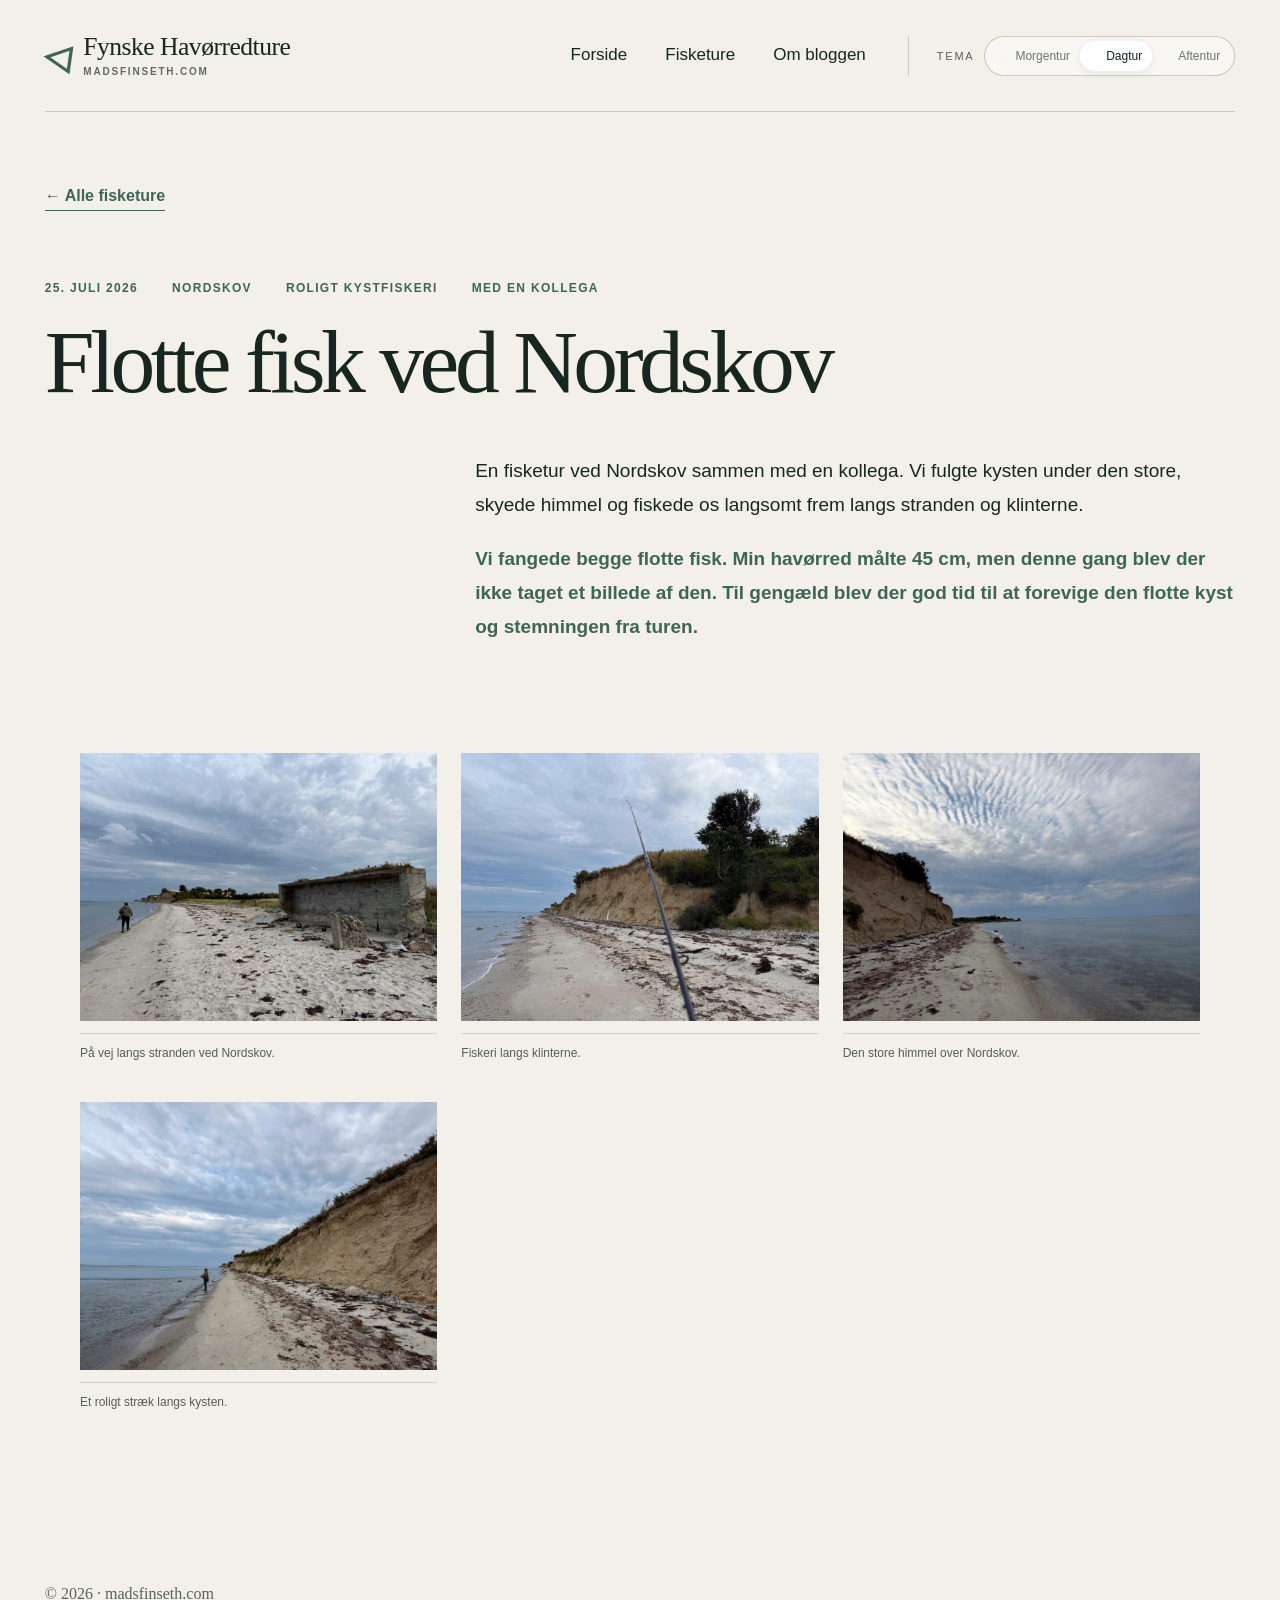
==== ture/nordskov-25-07-2026.html @ 8a49add7 "Add files via upload" ====
<!doctype html><html lang="da" data-theme="day"><head><meta charset="utf-8"><meta name="viewport" content="width=device-width,initial-scale=1"><title>Nordskov · Fynske Havørredture</title><link rel="icon" href="../assets/favicon.svg"><link rel="stylesheet" href="../styles.css"><script src="../theme.js" defer></script></head><body><main class="site">
<header class="header shell site-header"><a class="brand" href="../index.html"><span class="fish-mark">◁</span><span class="brand-copy"><span>Fynske Havørredture</span><span class="brand-domain">madsfinseth.com</span></span></a><nav><a href="../index.html">Forside</a><a href="../index.html#ture">Fisketure</a><a href="../index.html#om">Om bloggen</a></nav><div class="theme-picker"><span class="picker-label">Tema</span><div class="theme-options"><button data-theme="morning"><span class="swatch morning-swatch"></span>Morgentur</button><button data-theme="day"><span class="swatch day-swatch"></span>Dagtur</button><button data-theme="evening"><span class="swatch evening-swatch"></span>Aftentur</button></div></div></header>
<article class="trip-page shell"><a class="back-link" href="../index.html#ture">← Alle fisketure</a><div class="trip-page-heading"><div class="featured-meta"><time datetime="2026-07-25">25. juli 2026</time><span>Nordskov</span><span>Roligt kystfiskeri</span><span>Med en kollega</span></div><h1>Flotte fisk ved Nordskov</h1></div><div class="trip-page-story"><p>En fisketur ved Nordskov sammen med en kollega. Vi fulgte kysten under den store, skyede himmel og fiskede os langsomt frem langs stranden og klinterne.</p><p>Vi fangede begge flotte fisk. Min havørred målte 45 cm, men denne gang blev der ikke taget et billede af den. Til gengæld blev der god tid til at forevige den flotte kyst og stemningen fra turen.</p></div><section class="gallery">
<figure><button data-lightbox><img src="../assets/ture/nordskov/01.jpeg" alt="Fisker på stranden ved Nordskov"><span class="zoom-hint">Se stort ↗</span></button><figcaption>På vej langs stranden ved Nordskov.</figcaption></figure><figure><button data-lightbox><img src="../assets/ture/nordskov/02.jpeg" alt="Fiskestang og kystklint ved Nordskov"><span class="zoom-hint">Se stort ↗</span></button><figcaption>Fiskeri langs klinterne.</figcaption></figure><figure><button data-lightbox><img src="../assets/ture/nordskov/03.jpeg" alt="Skyformationer over Nordskov"><span class="zoom-hint">Se stort ↗</span></button><figcaption>Den store himmel over Nordskov.</figcaption></figure><figure><button data-lightbox><img src="../assets/ture/nordskov/04.jpeg" alt="Fisker ved vandet langs Nordskov"><span class="zoom-hint">Se stort ↗</span></button><figcaption>Et roligt stræk langs kysten.</figcaption></figure>
</section></article><footer class="footer shell">© 2026 · madsfinseth.com</footer><button class="back-to-top" aria-label="Tilbage til toppen">↑</button><div class="lightbox" hidden><button class="lightbox-close" aria-label="Luk">×</button><button class="lightbox-prev" aria-label="Forrige">←</button><figure><img alt=""><figcaption></figcaption></figure><button class="lightbox-next" aria-label="Næste">→</button></div></main></body></html>
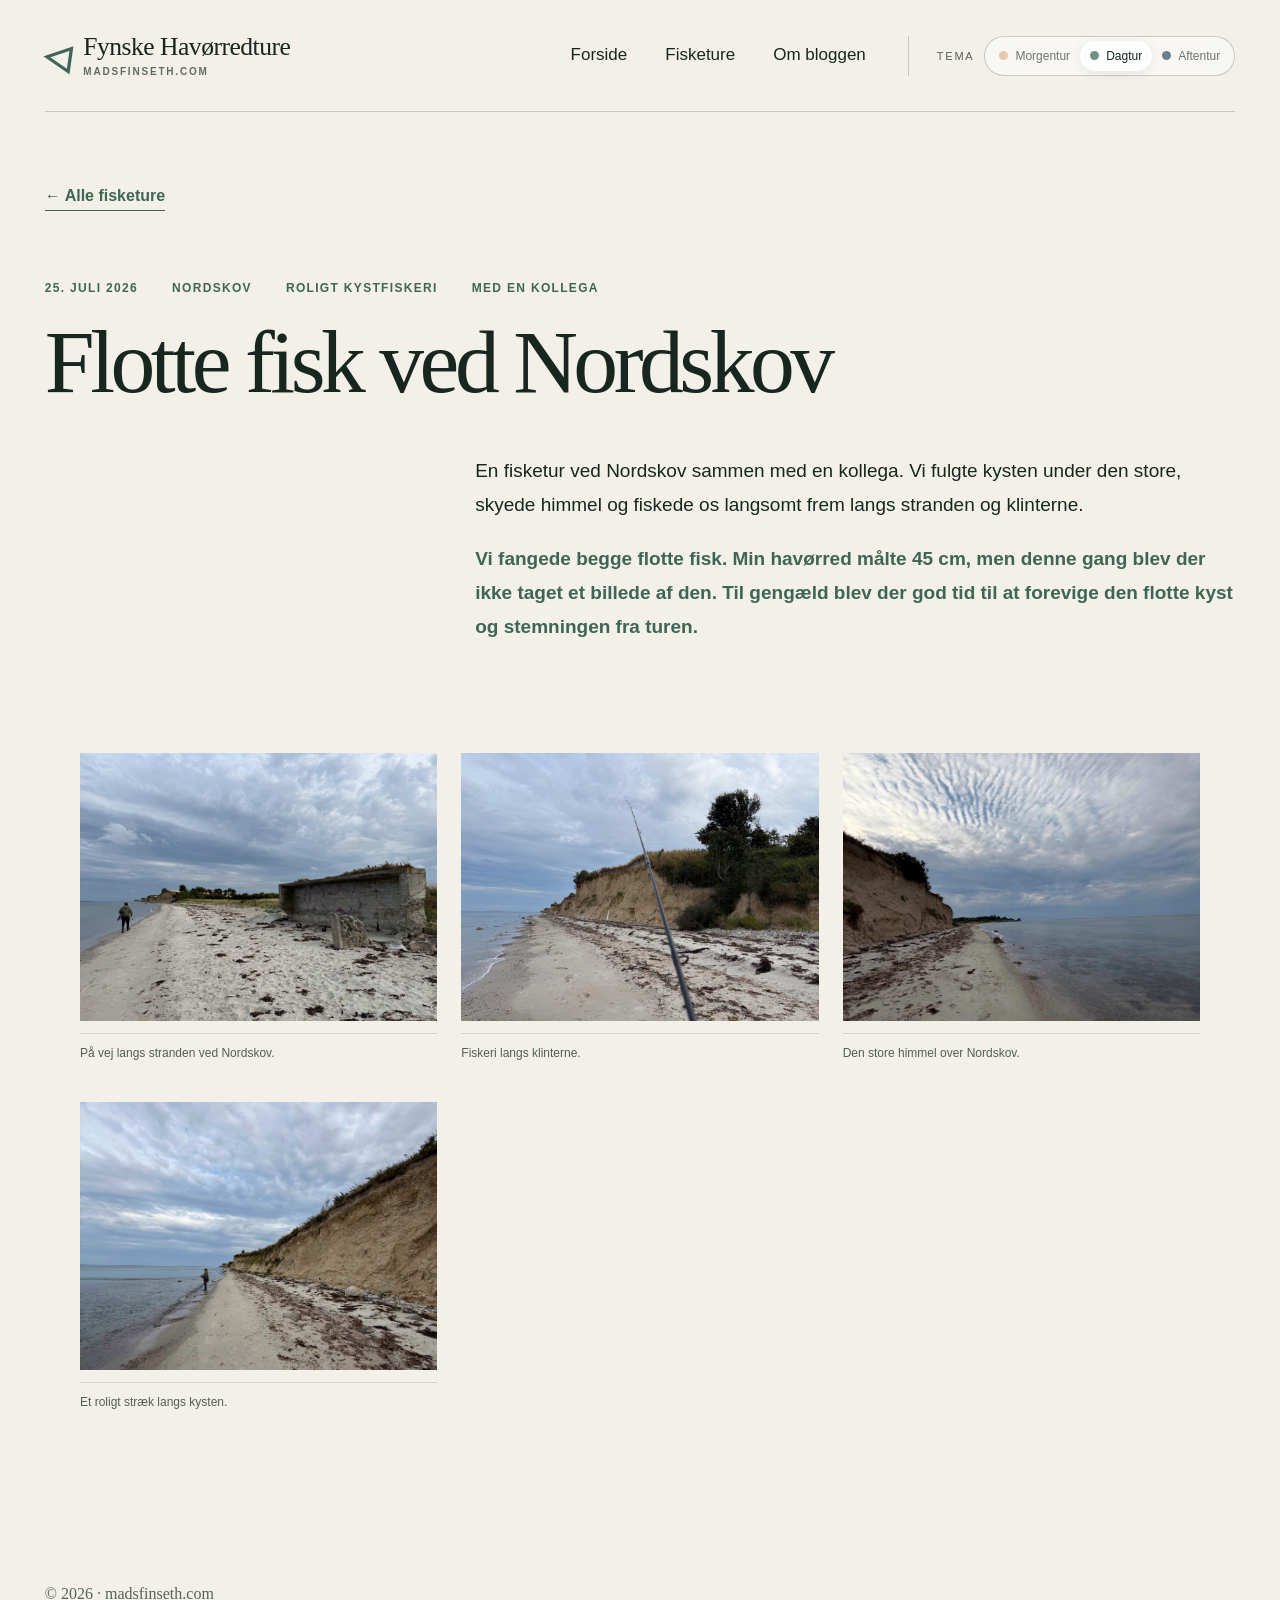
==== commit 129613ef: "Add files via upload" ====
--- a/ture/nordskov-25-07-2026.html
+++ b/ture/nordskov-25-07-2026.html
@@ -1,4 +1,4 @@
-<!doctype html><html lang="da" data-theme="day"><head><meta charset="utf-8"><meta name="viewport" content="width=device-width,initial-scale=1"><title>Nordskov · Fynske Havørredture</title><link rel="icon" href="../assets/favicon.svg"><link rel="stylesheet" href="../styles.css"><script src="../theme.js" defer></script></head><body><main class="site">
+<!doctype html><html lang="da" data-theme="day"><head><meta charset="utf-8"><meta name="viewport" content="width=device-width,initial-scale=1"><title>Nordskov · Fynske Havørredture</title><script>try{const t=localStorage.getItem("fynske-theme");if(["morning","day","evening"].includes(t))document.documentElement.dataset.theme=t;else if(t==="dark")document.documentElement.dataset.theme="evening"}catch(_){}</script><link rel="icon" href="../assets/favicon.svg"><link rel="stylesheet" href="../styles.css"><script src="../theme.js" defer></script></head><body><main class="site">
 <header class="header shell site-header"><a class="brand" href="../index.html"><span class="fish-mark">◁</span><span class="brand-copy"><span>Fynske Havørredture</span><span class="brand-domain">madsfinseth.com</span></span></a><nav><a href="../index.html">Forside</a><a href="../index.html#ture">Fisketure</a><a href="../index.html#om">Om bloggen</a></nav><div class="theme-picker"><span class="picker-label">Tema</span><div class="theme-options"><button data-theme="morning"><span class="swatch morning-swatch"></span>Morgentur</button><button data-theme="day"><span class="swatch day-swatch"></span>Dagtur</button><button data-theme="evening"><span class="swatch evening-swatch"></span>Aftentur</button></div></div></header>
 <article class="trip-page shell"><a class="back-link" href="../index.html#ture">← Alle fisketure</a><div class="trip-page-heading"><div class="featured-meta"><time datetime="2026-07-25">25. juli 2026</time><span>Nordskov</span><span>Roligt kystfiskeri</span><span>Med en kollega</span></div><h1>Flotte fisk ved Nordskov</h1></div><div class="trip-page-story"><p>En fisketur ved Nordskov sammen med en kollega. Vi fulgte kysten under den store, skyede himmel og fiskede os langsomt frem langs stranden og klinterne.</p><p>Vi fangede begge flotte fisk. Min havørred målte 45 cm, men denne gang blev der ikke taget et billede af den. Til gengæld blev der god tid til at forevige den flotte kyst og stemningen fra turen.</p></div><section class="gallery">
 <figure><button data-lightbox><img src="../assets/ture/nordskov/01.jpeg" alt="Fisker på stranden ved Nordskov"><span class="zoom-hint">Se stort ↗</span></button><figcaption>På vej langs stranden ved Nordskov.</figcaption></figure><figure><button data-lightbox><img src="../assets/ture/nordskov/02.jpeg" alt="Fiskestang og kystklint ved Nordskov"><span class="zoom-hint">Se stort ↗</span></button><figcaption>Fiskeri langs klinterne.</figcaption></figure><figure><button data-lightbox><img src="../assets/ture/nordskov/03.jpeg" alt="Skyformationer over Nordskov"><span class="zoom-hint">Se stort ↗</span></button><figcaption>Den store himmel over Nordskov.</figcaption></figure><figure><button data-lightbox><img src="../assets/ture/nordskov/04.jpeg" alt="Fisker ved vandet langs Nordskov"><span class="zoom-hint">Se stort ↗</span></button><figcaption>Et roligt stræk langs kysten.</figcaption></figure>
--- a/styles.css
+++ b/styles.css
@@ -0,0 +1,145 @@
+* { box-sizing: border-box; }
+html { scroll-behavior: smooth; }
+body { margin: 0; background: #f0eee7; color: #14221e; }
+a { color: inherit; text-decoration: none; }
+button { font: inherit; }
+.site { --ink:#17261f; --paper:#f2f0e9; --accent:#3f6556; --line:rgba(23,38,31,.2); --display:Georgia,"Times New Roman",serif; --body:Arial,Helvetica,sans-serif; min-height:100vh; background:var(--paper); color:var(--ink); font-family:var(--body); transition:background .45s,color .45s; }
+.shell { width:min(1440px,calc(100% - 7vw)); margin-inline:auto; }
+.hero { position:relative; min-height:900px; overflow:hidden; color:var(--hero-ink,#182821); }
+.hero-image { position:absolute; inset:0; background-image:var(--hero-image,url('/assets/nordic-hero.png')); background-size:cover; background-position:center; transform:scale(1.01); transition:background-image .5s,filter .5s; }
+.hero-shade { position:absolute; inset:0; background:var(--shade,linear-gradient(90deg,rgba(245,242,234,.94) 0%,rgba(245,242,234,.64) 40%,rgba(245,242,234,.05) 70%)); }
+.header { position:relative; z-index:5; min-height:112px; display:grid; grid-template-columns:1fr auto auto; align-items:center; gap:42px; border-bottom:1px solid var(--hero-line,rgba(24,40,33,.2)); }
+.site-header { color:var(--ink); border-color:var(--line); }
+.brand { display:flex; align-items:center; gap:13px; font:500 clamp(21px,2vw,32px)/1 var(--display); letter-spacing:-.02em; white-space:nowrap; }
+.brand-copy { display:flex; flex-direction:column; gap:7px; }
+.brand-domain { font:600 10px/1 var(--body); letter-spacing:.18em; text-transform:uppercase; opacity:.66; }
+.fish-mark { color:var(--accent); font:700 34px/1 Arial; transform:rotate(8deg); }
+nav { display:flex; gap:38px; font-size:17px; }
+nav a { padding:15px 0; border-bottom:2px solid transparent; }
+nav a:hover,nav a.active { border-color:var(--accent); }
+.theme-picker { display:flex; align-items:center; gap:10px; padding-left:28px; border-left:1px solid var(--hero-line,rgba(24,40,33,.2)); }
+.picker-label { font-size:11px; text-transform:uppercase; letter-spacing:.16em; opacity:.7; }
+.theme-options { display:flex; padding:4px; border:1px solid var(--hero-line,rgba(24,40,33,.22)); border-radius:999px; background:var(--picker-bg,rgba(255,255,255,.45)); backdrop-filter:blur(12px); }
+.theme-options button { border:0; background:transparent; color:inherit; display:flex; align-items:center; gap:7px; padding:8px 10px; border-radius:999px; font-size:12px; cursor:pointer; opacity:.62; transition:.2s; }
+.theme-options button:hover { opacity:1; }
+.theme-options button.selected { opacity:1; background:var(--picker-selected,rgba(255,255,255,.85)); box-shadow:0 2px 12px rgba(0,0,0,.08); }
+.swatch { width:9px; height:9px; border-radius:50%; box-shadow:0 0 0 1px rgba(255,255,255,.55); }
+.morning-swatch { background:#d9a97f; }
+.day-swatch { background:#6f927f; }
+.evening-swatch { background:#17344a; }
+.hero-content { position:relative; z-index:2; padding-top:120px; }
+.eyebrow { margin:0 0 20px; color:var(--accent); text-transform:uppercase; letter-spacing:.2em; font-size:13px; font-weight:700; }
+h1,h2,h3,p { margin-top:0; }
+h1 { max-width:780px; margin-bottom:35px; font:400 clamp(72px,8vw,128px)/.86 var(--display); letter-spacing:-.055em; }
+.intro { max-width:560px; margin-bottom:36px; font-size:21px; line-height:1.55; }
+.primary-button { display:inline-flex; gap:42px; align-items:center; padding:20px 28px; background:var(--accent); color:#fff; font:500 18px/1 var(--display); transition:transform .2s,filter .2s; }
+.primary-button:hover { transform:translateY(-2px); filter:brightness(1.08); }
+.hero-foot { position:absolute; z-index:2; bottom:0; left:50%; transform:translateX(-50%); display:flex; gap:0; border-top:1px solid var(--hero-line,rgba(24,40,33,.2)); padding:24px 0; text-transform:uppercase; letter-spacing:.14em; font-size:11px; }
+.hero-foot span { padding-right:42px; margin-right:42px; border-right:1px solid var(--hero-line,rgba(24,40,33,.2)); }
+.hero-foot span:last-child { border:0; }
+.trips { padding:110px 0 130px; }
+.section-heading { display:flex; justify-content:space-between; align-items:end; gap:60px; margin-bottom:48px; }
+.section-heading h2,.about h2 { margin-bottom:0; font:400 clamp(48px,5.4vw,82px)/.98 var(--display); letter-spacing:-.04em; }
+.section-heading>p { max-width:430px; line-height:1.7; opacity:.68; }
+.featured-meta { display:flex; flex-wrap:wrap; gap:12px 34px; margin-bottom:32px; color:var(--accent); font-size:12px; font-weight:700; text-transform:uppercase; letter-spacing:.11em; }
+.trip-grid { display:grid; grid-template-columns:repeat(2,minmax(0,1fr)); gap:clamp(28px,4vw,60px); }
+.trip-card { border-top:1px solid var(--line); padding-top:18px; }
+.trip-card-image { display:block; overflow:hidden; background:var(--about-bg); }
+.trip-card-image img { display:block; width:100%; aspect-ratio:16/10; object-fit:cover; object-position:center; filter:var(--photo-filter,none); transition:transform .45s ease,filter .45s; }
+.trip-card-image:hover img { transform:scale(1.025); }
+.trip-card-body { padding-top:26px; }
+.trip-card .featured-meta { margin-bottom:18px; gap:10px 20px; }
+.trip-card h3 { margin-bottom:16px; font:400 clamp(30px,3.2vw,50px)/1.05 var(--display); letter-spacing:-.035em; }
+.trip-card p { max-width:650px; font-size:16px; line-height:1.7; opacity:.76; }
+.text-link,.back-link { display:inline-flex; gap:18px; color:var(--accent); font-weight:700; border-bottom:1px solid currentColor; padding-bottom:5px; }
+.text-link:hover,.back-link:hover { opacity:.7; }
+.trip-page { padding-top:75px; padding-bottom:130px; }
+.trip-page-heading { max-width:1120px; padding:70px 0 50px; }
+.trip-page-heading .featured-meta { margin-bottom:25px; }
+.trip-page h1 { max-width:1100px; margin:0; font:400 clamp(54px,7vw,104px)/.94 var(--display); letter-spacing:-.05em; }
+.trip-page-story { max-width:760px; margin-left:auto; padding-bottom:90px; }
+.trip-page-story p { font:400 19px/1.8 var(--body); }
+.trip-page-story p:last-child { color:var(--accent); font-weight:700; }
+.gallery { width:min(100%,1120px); margin-inline:auto; display:grid; grid-template-columns:repeat(3,minmax(0,1fr)); gap:42px 24px; }
+.gallery figure { margin:0; }
+.gallery button { position:relative; display:block; width:100%; padding:0; border:0; overflow:hidden; background:var(--about-bg); color:white; cursor:zoom-in; }
+.gallery img { display:block; width:100%; aspect-ratio:4/3; object-fit:cover; filter:var(--photo-filter,none); transition:transform .35s,filter .35s; }
+.gallery button:hover img { transform:scale(1.018); filter:var(--photo-filter,none) brightness(.82); }
+.zoom-hint { position:absolute; right:18px; bottom:18px; padding:10px 13px; background:rgba(4,14,20,.72); font-size:12px; letter-spacing:.08em; text-transform:uppercase; opacity:0; transform:translateY(6px); transition:.25s; }
+.gallery button:hover .zoom-hint,.gallery button:focus-visible .zoom-hint { opacity:1; transform:none; }
+.gallery figcaption { margin-top:12px; padding-top:12px; border-top:1px solid var(--line); font-size:12px; opacity:.72; }
+.lightbox { position:fixed; inset:0; z-index:100; display:grid; grid-template-columns:80px minmax(0,1fr) 80px; align-items:center; background:rgba(2,8,12,.96); color:#fff; }
+.lightbox figure { margin:0; display:flex; flex-direction:column; align-items:center; min-width:0; }
+.lightbox figure img { display:block; max-width:100%; max-height:calc(100vh - 105px); object-fit:contain; }
+.lightbox figure figcaption { padding-top:13px; font-size:13px; opacity:.72; text-align:center; }
+.lightbox-close,.lightbox-prev,.lightbox-next { border:0; background:transparent; color:#fff; cursor:pointer; }
+.lightbox-close { position:absolute; top:15px; right:22px; font-size:44px; font-weight:200; }
+.lightbox-prev,.lightbox-next { height:100%; font-size:34px; opacity:.75; }
+.lightbox-prev:hover,.lightbox-next:hover,.lightbox-close:hover { opacity:1; }
+.lightbox[hidden] { display:none; }
+.about { background:var(--about-bg,#dce2dc); padding:130px 0; }
+.about-inner { display:grid; grid-template-columns:.65fr 1.4fr 1fr; gap:60px; align-items:start; }
+.about-inner>p:last-child { font-size:18px; line-height:1.8; opacity:.75; }
+.footer { min-height:110px; display:flex; justify-content:flex-start; align-items:center; text-align:left; font:16px var(--display); opacity:.7; }
+.back-to-top { position:fixed; right:clamp(20px,3vw,46px); bottom:clamp(20px,3vw,42px); z-index:20; width:52px; height:52px; display:grid; place-items:center; border:1px solid var(--line); border-radius:50%; background:color-mix(in srgb,var(--paper) 88%,transparent); color:var(--ink); box-shadow:0 10px 30px rgba(0,0,0,.16); backdrop-filter:blur(12px); cursor:pointer; opacity:0; visibility:hidden; transform:translateY(14px); transition:opacity .25s,visibility .25s,transform .25s,background .2s; }
+.back-to-top span { font-size:25px; line-height:1; transform:translateY(-1px); }
+.back-to-top.visible { opacity:1; visibility:visible; transform:translateY(0); }
+.back-to-top:hover { background:var(--accent); color:#fff; transform:translateY(-3px); }
+.back-to-top:focus-visible { outline:3px solid var(--accent); outline-offset:4px; }
+
+html[data-theme="morning"] .site { --ink:#302820; --paper:#f4e8d8; --accent:#945f3f; --line:rgba(75,53,38,.22); --hero-ink:#33261f; --hero-line:rgba(63,42,29,.22); --hero-image:url('/assets/morning-hero.png'); --shade:linear-gradient(90deg,rgba(246,229,207,.94),rgba(246,229,207,.58) 46%,rgba(246,229,207,.08) 78%); --picker-bg:rgba(255,245,230,.6); --picker-selected:rgba(255,250,241,.92); --about-bg:#e3cdb6; --photo-filter:sepia(.18) saturate(.82) brightness(.98); }
+
+html[data-theme="day"] .site { --hero-image:url('/assets/day-hero.png'); --about-bg:#dce2dc; }
+
+html[data-theme="evening"] .site { --ink:#f3f8f7; --paper:#071725; --accent:#c4eee5; --line:rgba(220,242,238,.34); --hero-ink:#f7fbfa; --hero-line:rgba(225,244,241,.34); --hero-image:url('/assets/dark-hero.png'); --shade:linear-gradient(90deg,rgba(4,19,31,.96),rgba(4,19,31,.6) 46%,rgba(4,19,31,.14) 78%); --picker-bg:rgba(5,24,37,.82); --picker-selected:rgba(196,238,229,.25); --about-bg:#102b3b; --display:"Arial Narrow",Impact,sans-serif; --photo-filter:saturate(.84) brightness(.9) contrast(1.04); }
+html[data-theme="evening"] .brand,html[data-theme="evening"] h1,html[data-theme="evening"] h2 { text-transform:none; }
+html[data-theme="evening"] h1 { font-weight:700; letter-spacing:-.045em; }
+html[data-theme="evening"] .primary-button { color:#102b3b; }
+html[data-theme="evening"] .brand-domain,
+html[data-theme="evening"] .picker-label { opacity:.82; }
+html[data-theme="evening"] .theme-options button { opacity:.78; }
+html[data-theme="evening"] .theme-options button.selected { opacity:1; color:#fff; }
+html[data-theme="evening"] .section-heading>p,
+html[data-theme="evening"] .trip-card p,
+html[data-theme="evening"] .trip-page-story p,
+html[data-theme="evening"] .gallery figcaption,
+html[data-theme="evening"] .about-inner>p:last-child,
+html[data-theme="evening"] .footer { opacity:.94; }
+
+@media (max-width:1050px) {
+  .header { grid-template-columns:1fr auto; gap:18px; }
+  nav { display:none; }
+  .hero-content { padding-top:150px; }
+  .theme-picker { border:0; padding:0; }
+  .gallery { grid-template-columns:repeat(2,minmax(0,1fr)); }
+}
+@media (max-width:720px) {
+  .shell { width:min(100% - 36px,1440px); }
+  .hero { min-height:800px; }
+  .header { min-height:138px; align-content:center; }
+  .brand { grid-column:1/-1; }
+  .theme-picker { grid-column:1/-1; justify-content:space-between; }
+  .theme-options { flex:1; justify-content:space-between; }
+  .theme-options button { padding:8px; }
+  .hero-content { padding-top:90px; }
+  h1 { font-size:62px; }
+  .intro { font-size:17px; max-width:90%; }
+  .hero-foot { display:none; }
+  .section-heading { display:block; }
+  .section-heading>p { margin-top:24px; }
+  .trip-grid { grid-template-columns:1fr; }
+  .trip-page { padding-top:45px; }
+  .trip-page-heading { padding:50px 0 35px; }
+  .trip-page-story { padding-bottom:55px; }
+  .gallery { grid-template-columns:1fr; gap:38px; }
+  .gallery img { aspect-ratio:4/3; }
+  .lightbox { grid-template-columns:52px minmax(0,1fr) 52px; }
+  .about-inner { grid-template-columns:1fr; gap:30px; }
+  .footer { align-items:center; justify-content:flex-start; }
+  .back-to-top { width:46px; height:46px; }
+}
+
+@media (prefers-reduced-motion:reduce) {
+  html { scroll-behavior:auto; }
+  .back-to-top { transition:none; }
+}
